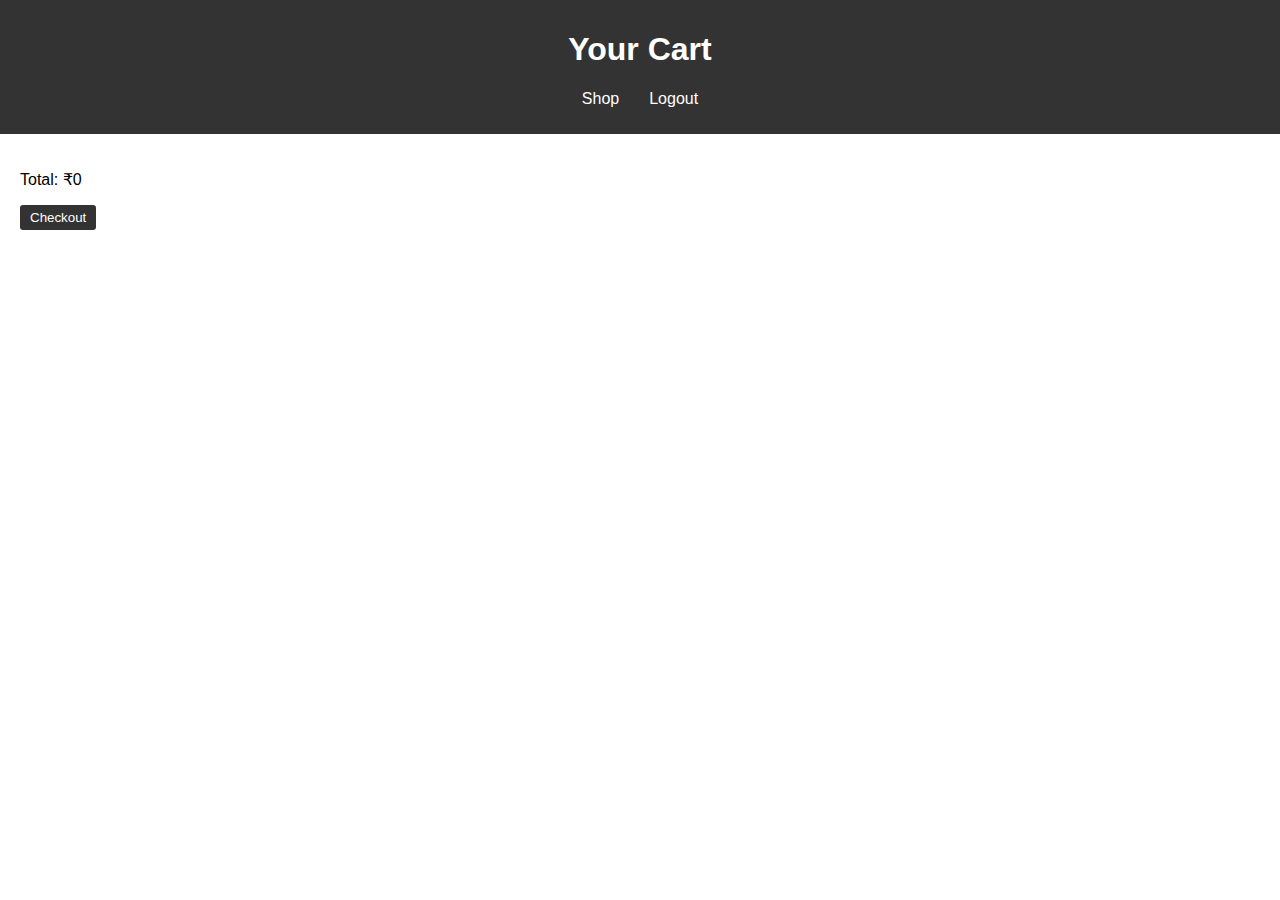
==== src/main/resources/static/cart.html @ 9d0a34e9 "changes" ====
<!DOCTYPE html>
<html lang="en">
<head>
    <meta charset="UTF-8">
    <meta name="viewport" content="width=device-width, initial-scale=1.0">
    <title>Cart - Electronics Shop</title>
    <link rel="stylesheet" href="styles.css">
</head>
<body>
    <header>
        <h1>Your Cart</h1>
        <nav>
            <ul>
                <li><a href="products.html">Shop</a></li>
                <li><a href="index.html" id="logout">Logout</a></li>
            </ul>
        </nav>
    </header>

    <section id="cart">
        <ul id="cart-items"></ul>
        <p id="total-price">Total: ₹0</p>
        <button id="checkout">Checkout</button>
    </section>

    <script src="script.js"></script>
</body>
</html>
---- src/main/resources/static/styles.css ----
body {
    font-family: Arial, sans-serif;
    margin: 0;
    padding: 0;
}

header {
    background-color: #333;
    color: white;
    padding: 10px 20px;
    text-align: center;
}

nav ul {
    list-style-type: none;
    display: flex;
    justify-content: center;
    padding: 0;
}

nav ul li {
    margin: 0 15px;
}

nav a {
    color: white;
    text-decoration: none;
}

section {
    padding: 20px;
}

.product-container {
    display: flex;
    flex-wrap: wrap;
    gap: 20px;
}

.product {
    border: 1px solid #ddd;
    padding: 10px;
    border-radius: 5px;
    text-align: center;
    width: 200px;
}

button {
    padding: 5px 10px;
    background-color: #333;
    color: white;
    border: none;
    cursor: pointer;
    border-radius: 3px;
}

button:hover {
    background-color: #555;
}

#cart-items {
    list-style-type: none;
    padding: 0;
}

.modal {
    position: fixed;
    top: 0;
    left: 0;
    width: 100%;
    height: 100%;
    background-color: rgba(0, 0, 0, 0.5);
    display: flex;
    justify-content: center;
    align-items: center;
    z-index: 1000;
}

.modal-content {
    background-color: white;
    padding: 20px;
    border-radius: 5px;
    width: 400px;
    position: relative;
}

.close {
    position: absolute;
    top: 10px;
    right: 10px;
    font-size: 20px;
    cursor: pointer;
}

.hidden {
    display: none;
}
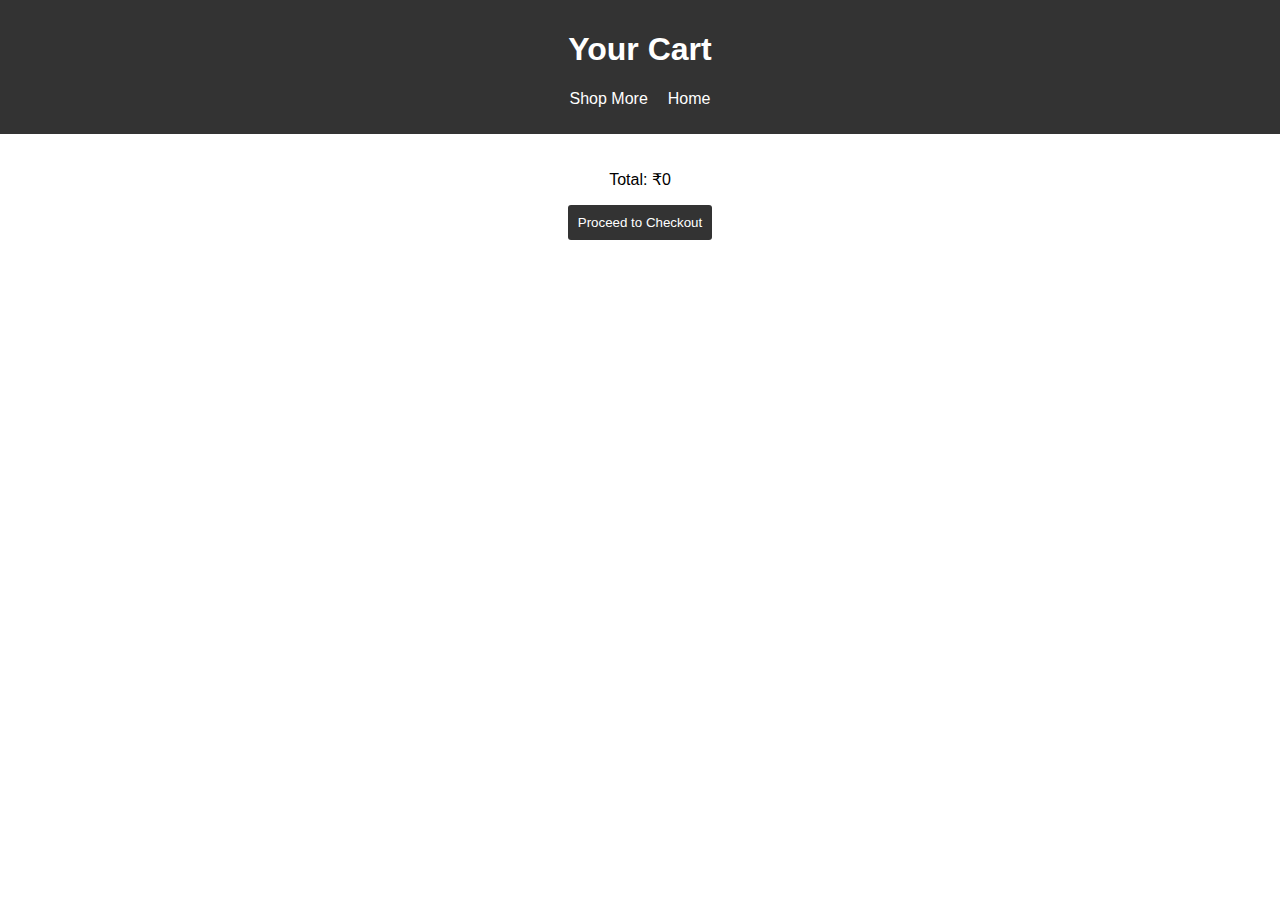
==== commit a66cbace: "changes" ====
--- a/src/main/resources/static/cart.html
+++ b/src/main/resources/static/cart.html
@@ -3,7 +3,7 @@
 <head>
     <meta charset="UTF-8">
     <meta name="viewport" content="width=device-width, initial-scale=1.0">
-    <title>Cart - Electronics Shop</title>
+    <title>Cart - Electronics Store</title>
     <link rel="stylesheet" href="styles.css">
 </head>
 <body>
@@ -11,18 +11,16 @@
         <h1>Your Cart</h1>
         <nav>
             <ul>
-                <li><a href="products.html">Shop</a></li>
-                <li><a href="index.html" id="logout">Logout</a></li>
+                <li><a href="products.html">Shop More</a></li>
+                <li><a href="index.html">Home</a></li>
             </ul>
         </nav>
     </header>
-
-    <section id="cart">
+    <section id="cart-section">
         <ul id="cart-items"></ul>
         <p id="total-price">Total: ₹0</p>
-        <button id="checkout">Checkout</button>
+        <button id="checkout-btn" class="btn">Proceed to Checkout</button>
     </section>
-
     <script src="script.js"></script>
 </body>
 </html>
--- a/src/main/resources/static/styles.css
+++ b/src/main/resources/static/styles.css
@@ -7,19 +7,20 @@
 header {
     background-color: #333;
     color: white;
-    padding: 10px 20px;
+    padding: 10px;
     text-align: center;
 }
 
 nav ul {
     list-style-type: none;
+    padding: 0;
     display: flex;
     justify-content: center;
-    padding: 0;
+    gap: 20px;
 }
 
 nav ul li {
-    margin: 0 15px;
+    display: inline;
 }
 
 nav a {
@@ -29,12 +30,14 @@
 
 section {
     padding: 20px;
+    text-align: center;
 }
 
-.product-container {
-    display: flex;
-    flex-wrap: wrap;
+.product-grid {
+    display: grid;
+    grid-template-columns: repeat(auto-fill, minmax(200px, 1fr));
     gap: 20px;
+    margin: 20px;
 }
 
 .product {
@@ -42,19 +45,18 @@
     padding: 10px;
     border-radius: 5px;
     text-align: center;
-    width: 200px;
 }
 
-button {
-    padding: 5px 10px;
+.btn {
     background-color: #333;
     color: white;
+    padding: 10px;
     border: none;
     cursor: pointer;
     border-radius: 3px;
 }
 
-button:hover {
+.btn:hover {
     background-color: #555;
 }
 
@@ -63,35 +65,18 @@
     padding: 0;
 }
 
-.modal {
-    position: fixed;
-    top: 0;
-    left: 0;
-    width: 100%;
-    height: 100%;
-    background-color: rgba(0, 0, 0, 0.5);
-    display: flex;
-    justify-content: center;
-    align-items: center;
-    z-index: 1000;
+#checkout-form {
+    width: 300px;
+    margin: 0 auto;
 }
 
-.modal-content {
-    background-color: white;
-    padding: 20px;
-    border-radius: 5px;
-    width: 400px;
-    position: relative;
+input, select {
+    width: 100%;
+    padding: 8px;
+    margin: 10px 0;
 }
 
-.close {
-    position: absolute;
-    top: 10px;
-    right: 10px;
-    font-size: 20px;
-    cursor: pointer;
+button[type="submit"] {
+    background-color: green;
+    color: white;
 }
-
-.hidden {
-    display: none;
-}
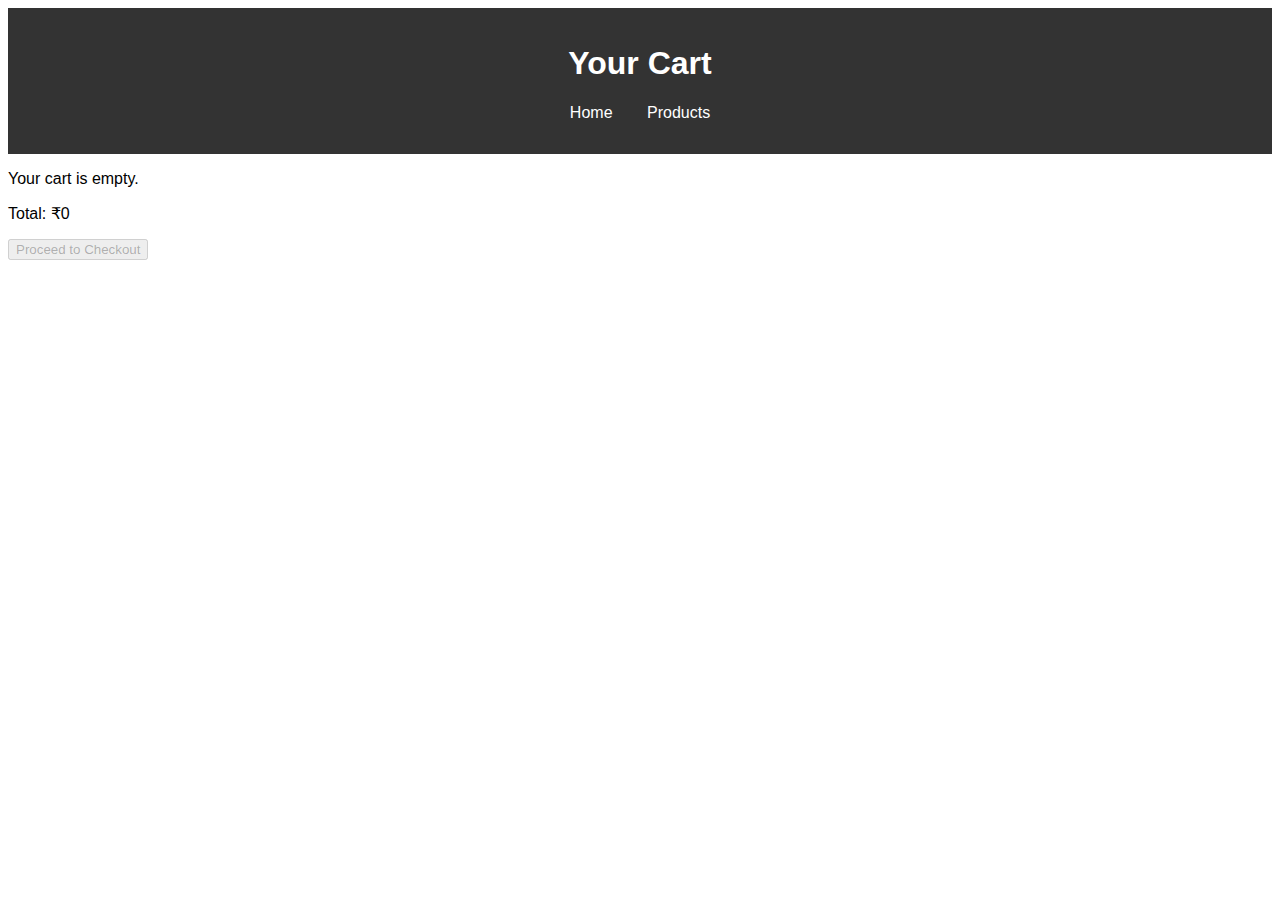
==== commit 780727f3: "Your descriptive commit message" ====
--- a/src/main/resources/static/cart.html
+++ b/src/main/resources/static/cart.html
@@ -3,7 +3,7 @@
 <head>
     <meta charset="UTF-8">
     <meta name="viewport" content="width=device-width, initial-scale=1.0">
-    <title>Cart - Electronics Store</title>
+    <title>Your Cart</title>
     <link rel="stylesheet" href="styles.css">
 </head>
 <body>
@@ -11,16 +11,21 @@
         <h1>Your Cart</h1>
         <nav>
             <ul>
-                <li><a href="products.html">Shop More</a></li>
                 <li><a href="index.html">Home</a></li>
+                <li><a href="products.html">Products</a></li>
             </ul>
         </nav>
     </header>
-    <section id="cart-section">
-        <ul id="cart-items"></ul>
+
+    <section id="cart-items">
+        <!-- Cart items will be dynamically inserted here -->
+    </section>
+
+    <div id="cart-summary">
         <p id="total-price">Total: ₹0</p>
-        <button id="checkout-btn" class="btn">Proceed to Checkout</button>
-    </section>
+        <button id="checkout-btn">Proceed to Checkout</button>
+    </div>
+
     <script src="script.js"></script>
 </body>
 </html>
--- a/src/main/resources/static/styles.css
+++ b/src/main/resources/static/styles.css
@@ -1,82 +1,77 @@
 body {
     font-family: Arial, sans-serif;
-    margin: 0;
-    padding: 0;
 }
 
 header {
     background-color: #333;
     color: white;
-    padding: 10px;
+    padding: 1em 0;
     text-align: center;
 }
 
 nav ul {
     list-style-type: none;
     padding: 0;
-    display: flex;
-    justify-content: center;
-    gap: 20px;
 }
 
 nav ul li {
     display: inline;
+    margin: 0 15px;
 }
 
-nav a {
+nav ul li a {
     color: white;
     text-decoration: none;
 }
 
-section {
-    padding: 20px;
+h2 {
     text-align: center;
+    color: #333;
 }
 
-.product-grid {
+.categories {
+    margin: 20px;
+}
+
+.category {
+    margin-bottom: 40px;
+}
+
+.category h2 {
+    font-size: 1.5em;
+    color: #444;
+}
+
+.category-products {
     display: grid;
-    grid-template-columns: repeat(auto-fill, minmax(200px, 1fr));
+    grid-template-columns: repeat(auto-fill, minmax(250px, 1fr));
     gap: 20px;
-    margin: 20px;
+    padding: 10px;
 }
 
 .product {
     border: 1px solid #ddd;
     padding: 10px;
-    border-radius: 5px;
     text-align: center;
 }
 
-.btn {
-    background-color: #333;
-    color: white;
-    padding: 10px;
-    border: none;
-    cursor: pointer;
-    border-radius: 3px;
+.product h3 {
+    font-size: 1.2em;
 }
 
-.btn:hover {
-    background-color: #555;
-}
-
-#cart-items {
-    list-style-type: none;
-    padding: 0;
-}
-
-#checkout-form {
-    width: 300px;
-    margin: 0 auto;
-}
-
-input, select {
-    width: 100%;
-    padding: 8px;
+.product p {
     margin: 10px 0;
 }
 
-button[type="submit"] {
-    background-color: green;
+button.add-to-cart {
+    background-color: #007bff;
     color: white;
+    border: none;
+    padding: 10px;
+    cursor: pointer;
+    transition: background-color 0.3s;
 }
+
+button.add-to-cart:hover {
+    background-color: #0056b3;
+}
